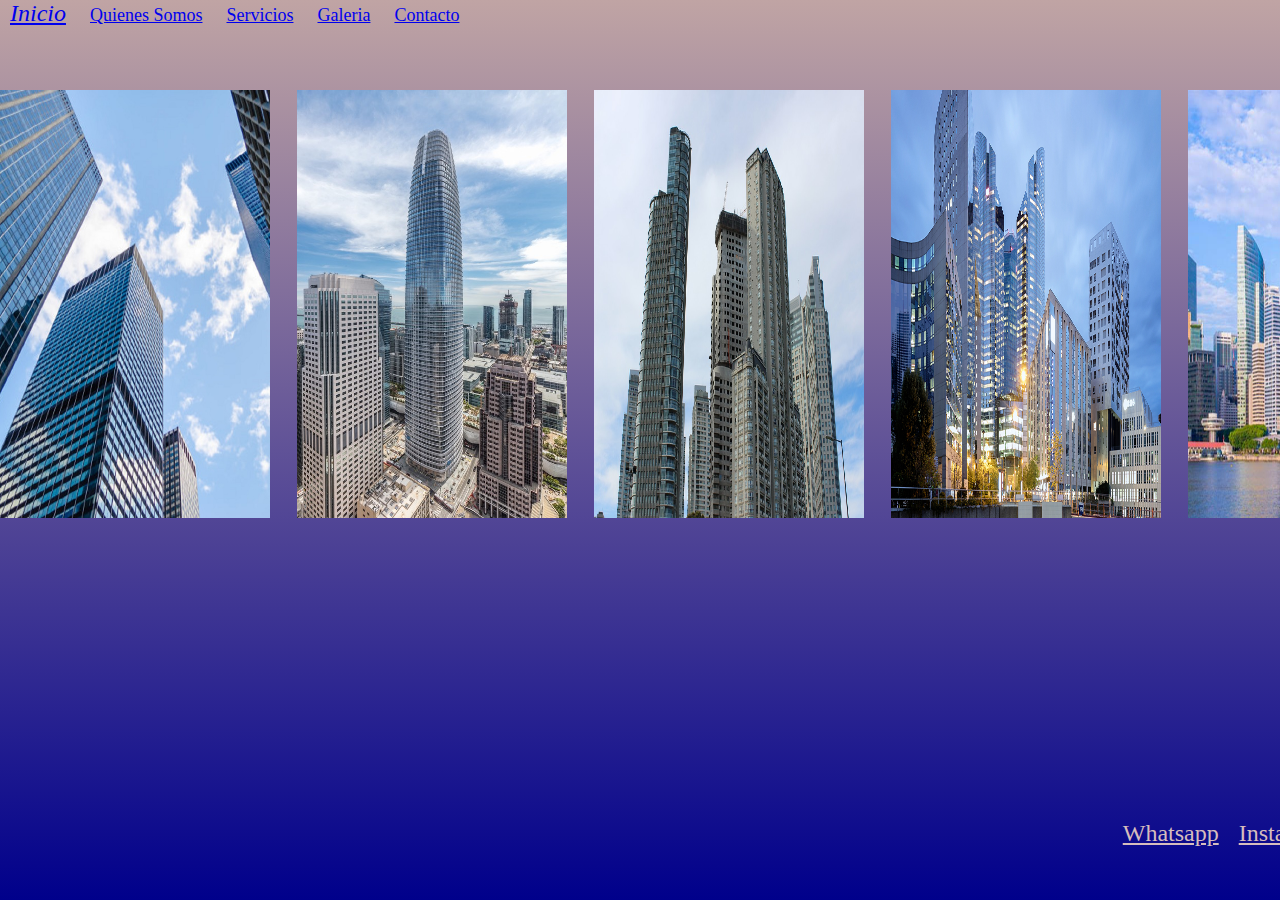
==== galeria.html @ 63bf433d "Se agrega pagina Galeria para realizar efectos en proximo commit" ====
<!DOCTYPE html>
<html lang="en">
<head>
    <meta charset="UTF-8">
    <meta http-equiv="X-UA-Compatible" content="IE=edge">
    <meta name="viewport" content="width=device-width, initial-scale=1.0">
    <link rel="stylesheet" href="./css/estilo.css">
    <title>Document</title>
</head>
<body>
    <div class="contenedor">
        <header>
            <nav class="nav">
                <ul class="menu">
                    <li class="inicio"><a href="./index.html">Inicio</a></li>
                    <li class="quienSomos"><a href="#">Quienes Somos</a></li>
                    <li class="servicios"><a href="#">Servicios</a></li>
                    <li class="galeria"><a href="./galeria.html">Galeria</a></li>
                    <li class="contacto"><a href="#">Contacto</a></li>
                </ul>
            </nav>
        </header>
        <section class="seccionGaleria">
            <div class="principalGaleria">
                <div class="imagen1"><img src="./img/img1.jpg" alt="" class="imagen1__1"></div>
                <div class="imagen2"><img src="./img/img2.jpg" alt="" class="imagen2__2"></div>
                <div class="imagen3"><img src="./img/img3.jpg" alt="" class="imagen3__3"></div>
                <div class="imagen4"><img src="./img/img4.jpg" alt="" class="imagen4__4"></div>
                <div class="imagen5"><img src="./img/img5.jpg" alt="" class="imagen5__5"></div>
            </div>   
        </section>
        <footer class="footer">
            <ul class="menuFooter">
                <li class="menuFooterFB"><a href="">Facebook</a></li>
                <li class="menuFooterIG"><a href="">Instagram</a></li>
                <li class="menuFooterWSP"><a href="">Whatsapp</a></li>
            </ul>
        </footer>
    </div>
</body>
</html>
---- css/estilo.css ----
*{
    margin: 0;
    padding:0;
    box-sizing:border-box;
}
/* gradiente de fondo */
body{
    background-image: linear-gradient(to bottom,rgb(192, 164, 164),darkblue);
}
/* diseño pagina */
.contenedor{
    display: grid;
    grid-template-rows: 10vh 80vh 10vh;
}

/* Diseño menu */
.menu li{
    display: inline;    
    padding: 10px;
    font-size: large;
   
}
.inicio:hover{
    font-size: x-large;
    font-style: italic;
}
.quienSomos:hover{
    font-size: x-large;
    font-style: italic;
}
.servicios:hover{
    font-size: x-large;
    font-style: italic;
}
.galeria:hover{
    font-size: x-large;
    font-style: italic;
}
.contacto:hover{
    font-size: x-large;
    font-style: italic;
}
/* pagina principal */
.seccion1{
    display: grid;
    grid-template-columns: 2fr 2fr;
}
.principal h1{
    font-style: italic;
        
}
.principal p{
    font-size:x-large;
}
/* Diseño Footer */
.menuFooter li{
    display: inline;
    float: right;
    padding: 10px;
    font-size: x-large;

}
.menuFooter a{
    color:rgb(214, 189, 189);
}
.menuFooterFB:hover{
    font-size: x-large;
    font-style: italic;
}
.menuFooterWSP:hover{
    font-size: x-large;
    font-style: italic;
}
.menuFooterIG:hover{
    font-size: x-large;
    font-style: italic;
}

/* Estilo Galeria */

.principalGaleria{
    display: grid;
    grid-template-columns: 30vh 30vh 30vh 30vh 30vh;
    gap: 3vh;
   
}
.principalGaleria img{

    width: 100%;
    height: 100%;
}
/* Efectos Galeria */
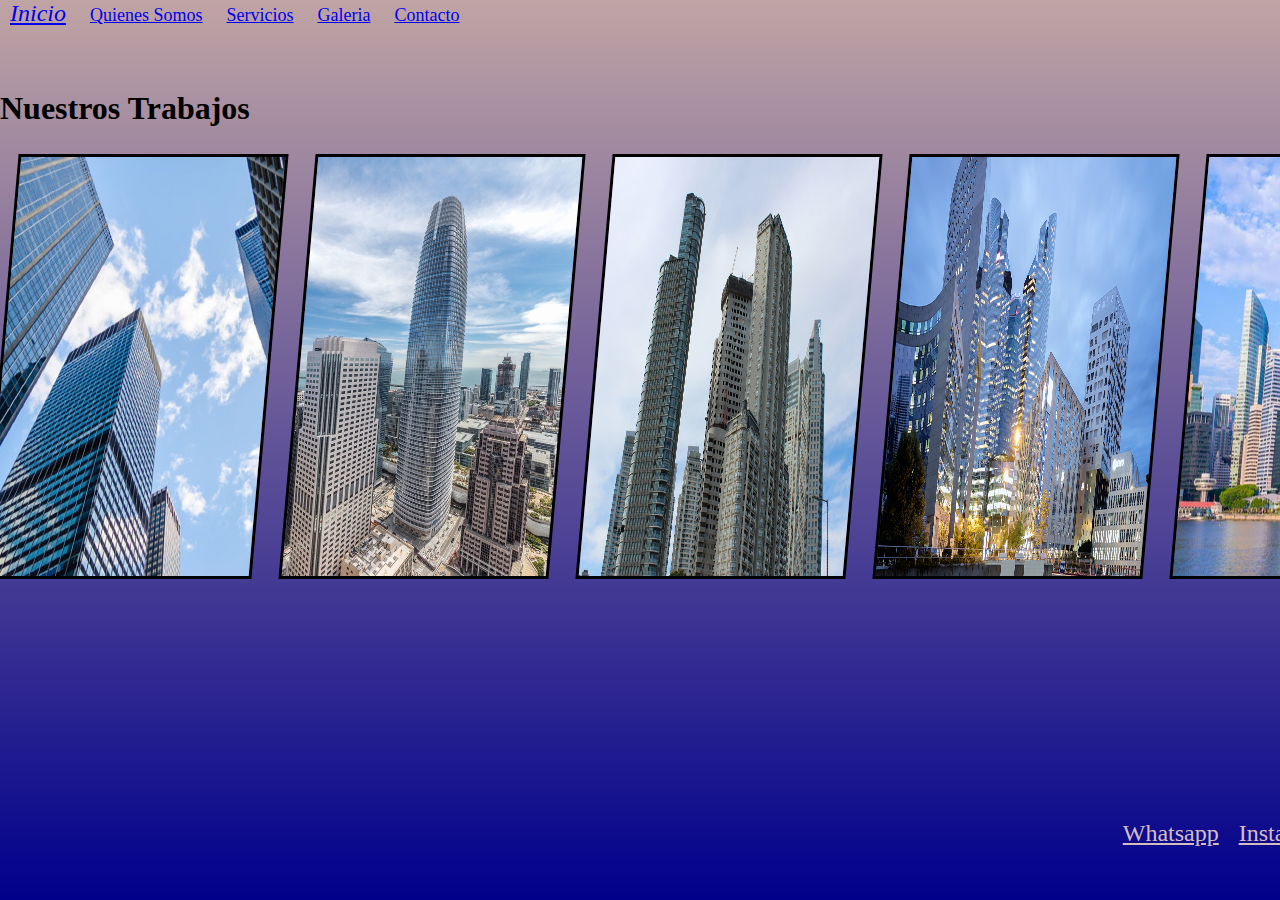
==== commit 85330cfb: "se agrega efecto a imagenes de galeria" ====
--- a/galeria.html
+++ b/galeria.html
@@ -22,6 +22,7 @@
         </header>
         <section class="seccionGaleria">
             <div class="principalGaleria">
+                <div class="titulo"><h1>Nuestros Trabajos</h1></div>
                 <div class="imagen1"><img src="./img/img1.jpg" alt="" class="imagen1__1"></div>
                 <div class="imagen2"><img src="./img/img2.jpg" alt="" class="imagen2__2"></div>
                 <div class="imagen3"><img src="./img/img3.jpg" alt="" class="imagen3__3"></div>
--- a/css/estilo.css
+++ b/css/estilo.css
@@ -80,6 +80,7 @@
 
 .principalGaleria{
     display: grid;
+
     grid-template-columns: 30vh 30vh 30vh 30vh 30vh;
     gap: 3vh;
    
@@ -89,4 +90,54 @@
     width: 100%;
     height: 100%;
 }
+.titulo{
+    grid-area: "titulo";
+}
+.imagen1{
+    grid-area: "img1";
+    grid-row: 2/4;
+}
+.imagen2{
+    grid-area: "img2";
+    grid-row: 2/4;
+}
+.imagen3{
+    grid-area: "img3";
+    grid-row: 2/4;
+}
+.imagen4{
+    grid-area: "img4";
+    grid-row: 2/4;
+}
+.imagen5{
+    grid-area: "img5";
+    grid-row: 2/4;
+}
+.titulo{
+    grid-column: 1/3;
+}
 /* Efectos Galeria */
+
+.imagen1__1{
+    border: 3px solid black;
+    transform: skew(-5deg);
+}
+.imagen2__2{
+    border: 3px solid black;
+    transform: skew(-5deg);
+}
+.imagen3__3{
+    border: 3px solid black;
+    transform: skew(-5deg);
+}
+.imagen4__4{
+    border: 3px solid black;
+    transform: skew(-5deg);
+}
+.imagen5__5{
+    border: 3px solid black;
+    transform: skew(-5deg);
+}
+
+/* Media Query */
+
